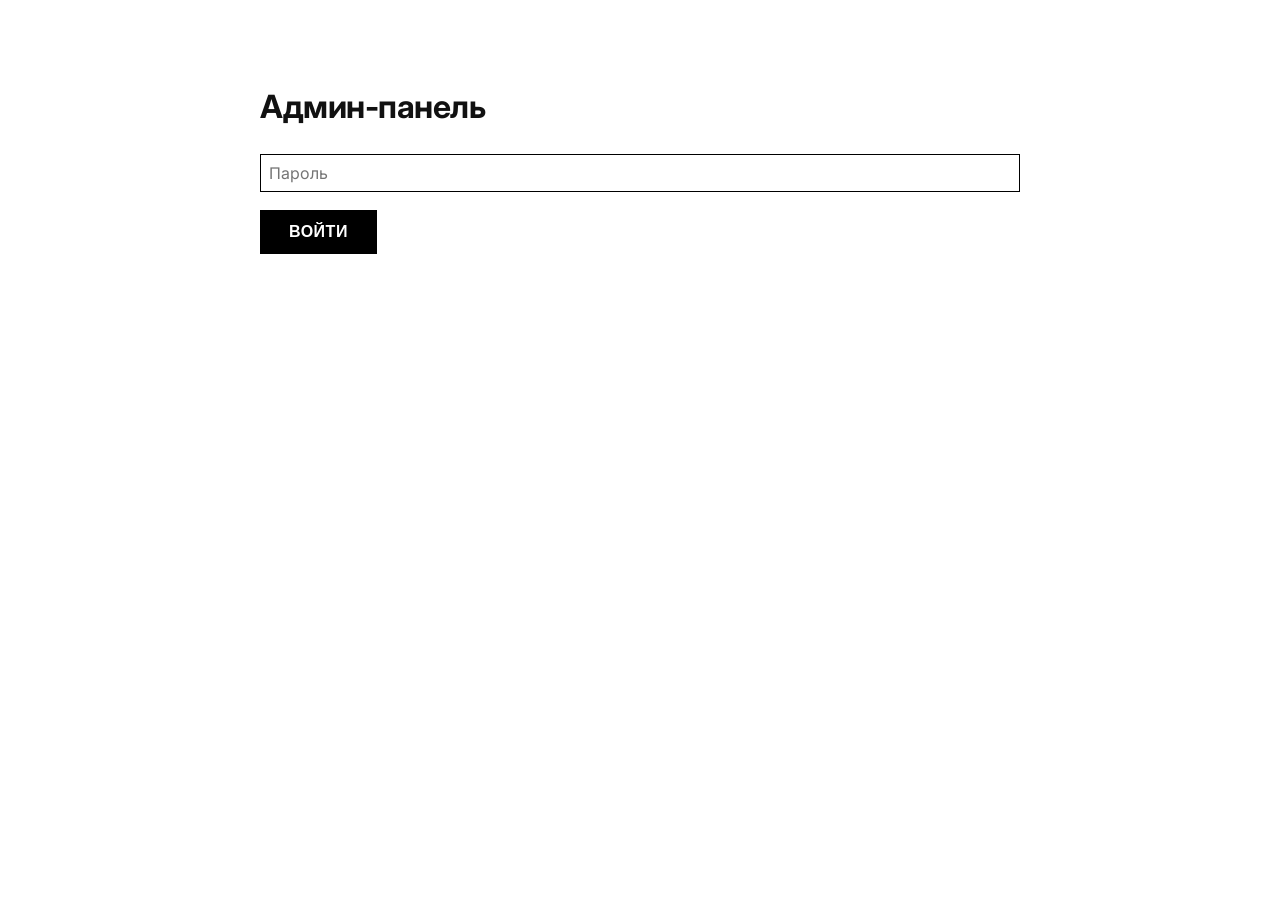
==== admin.html @ 1403c1be "Initial frontend commit" ====
<!DOCTYPE html>
<html lang="ru">
<head>
    <meta charset="UTF-8">
    <meta name="viewport" content="width=device-width, initial-scale=1.0">
    <title>Админка Heavy Logic</title>
    <link rel="stylesheet" href="style.css">
    <style>
        .admin-container { max-width: 800px; margin: 40px auto; }
        .product-edit { border: 1.5px solid #000; padding: 20px; margin-bottom: 20px; }
        label { display: block; margin: 10px 0 5px; font-weight: bold; }
        input, textarea { width: 100%; padding: 8px; }
    </style>
</head>
<body>
    <div class="container admin-container">
        <h1>Админ-панель</h1>
        <div id="login-panel">
            <input type="password" id="admin-password" placeholder="Пароль">
            <button id="login-btn" class="btn">Войти</button>
        </div>
        <div id="editor-panel" style="display: none;">
            <button id="save-btn" class="btn">Сохранить изменения (скачать JSON)</button>
            <button id="add-product-btn" class="btn" style="background: white; color: black;">Добавить товар</button>
            <div id="products-editor"></div>
            <p><a href="products.json" download="products_backup.json">Скачать резервную копию JSON</a></p>
        </div>
    </div>

    <script>
        // Замените хэш на свой (SHA-256 от вашего пароля)
        const SECRET_HASH = 'a21a4cdc3eab3e1ee4d64bfe63081801ef0cded049c2f0e8c30abe78d66808c4'; // пароль "password"
        let products = [];

        document.getElementById('login-btn').addEventListener('click', async () => {
            const pass = document.getElementById('admin-password').value;
            const encoder = new TextEncoder();
            const data = encoder.encode(pass);
            const hashBuffer = await crypto.subtle.digest('SHA-256', data);
            const hashArray = Array.from(new Uint8Array(hashBuffer));
            const hashHex = hashArray.map(b => b.toString(16).padStart(2, '0')).join('');
            
            if (hashHex === SECRET_HASH) {
                sessionStorage.setItem('admin_auth', 'true');
                document.getElementById('login-panel').style.display = 'none';
                document.getElementById('editor-panel').style.display = 'block';
                loadProducts();
            } else {
                alert('Неверный пароль');
            }
        });

        if (sessionStorage.getItem('admin_auth') === 'true') {
            document.getElementById('login-panel').style.display = 'none';
            document.getElementById('editor-panel').style.display = 'block';
            loadProducts();
        }

        async function loadProducts() {
            const res = await fetch('products.json');
            products = await res.json();
            renderEditor();
        }

        function renderEditor() {
            const container = document.getElementById('products-editor');
            container.innerHTML = '';
            products.forEach((product, index) => {
                const div = document.createElement('div');
                div.className = 'product-edit';
                div.innerHTML = `
                    <h3>${product.name} (ID: ${product.id})</h3>
                    <label>Название: <input data-index="${index}" data-field="name" value="${product.name}"></label>
                    <label>Цена: <input data-index="${index}" data-field="price" type="number" value="${product.price}"></label>
                    <label>Старая цена: <input data-index="${index}" data-field="oldPrice" type="number" value="${product.oldPrice || ''}"></label>
                    <label>Описание: <textarea data-index="${index}" data-field="description">${product.description}</textarea></label>
                    <label>Изображение (URL): <input data-index="${index}" data-field="image" value="${product.image}"></label>
                    <label>Характеристики (через запятую): <input data-index="${index}" data-field="featuresStr" value="${product.features.join(', ')}"></label>
                    <button class="remove-product" data-index="${index}" style="background: none; border: 1.5px solid #000; padding: 5px 10px; cursor: pointer;">Удалить товар</button>
                `;
                container.appendChild(div);
            });

            document.querySelectorAll('.remove-product').forEach(btn => {
                btn.addEventListener('click', (e) => {
                    const index = e.target.dataset.index;
                    products.splice(index, 1);
                    renderEditor();
                });
            });
        }

        document.getElementById('save-btn').addEventListener('click', () => {
            const inputs = document.querySelectorAll('[data-index]');
            inputs.forEach(input => {
                const index = input.dataset.index;
                const field = input.dataset.field;
                let value = input.value;
                if (field === 'price' || field === 'oldPrice') value = Number(value);
                if (field === 'featuresStr') {
                    products[index].features = value.split(',').map(s => s.trim());
                } else {
                    products[index][field] = value;
                }
            });
            const blob = new Blob([JSON.stringify(products, null, 2)], {type: 'application/json'});
            const a = document.createElement('a');
            a.href = URL.createObjectURL(blob);
            a.download = 'products.json';
            a.click();
            alert('Файл сохранён. Замените им products.json на сервере.');
        });

        document.getElementById('add-product-btn').addEventListener('click', () => {
            const newId = Math.max(...products.map(p => p.id), 0) + 1;
            products.push({
                id: newId,
                name: 'Новый товар',
                price: 0,
                oldPrice: null,
                description: '',
                features: [''],
                image: 'images/placeholder.jpg'
            });
            renderEditor();
        });
    </script>
</body>
</html>
---- style.css ----
/* style.css — Чёрно-белая монохромная тема Heavy Logic */
@import url('https://fonts.googleapis.com/css2?family=Inter:wght@400;500;600;700&display=swap');

* {
    box-sizing: border-box;
}

body {
    font-family: 'Inter', -apple-system, BlinkMacSystemFont, sans-serif;
    margin: 0;
    padding: 0;
    background-color: #ffffff;
    color: #111111;
    line-height: 1.6;
    -webkit-font-smoothing: antialiased;
}

.container {
    max-width: 1100px;
    margin: 0 auto;
    padding: 20px;
}

/* ----- ШАПКА ----- */
header {
    background: #000000;
    color: #ffffff;
    padding: 18px 0;
    margin-bottom: 40px;
    border-bottom: 1px solid #333333;
}

nav {
    display: flex;
    gap: 30px;
    flex-wrap: wrap;
}

nav a {
    color: #cccccc;
    text-decoration: none;
    font-weight: 500;
    font-size: 16px;
    transition: color 0.2s ease;
    letter-spacing: 0.3px;
    position: relative;
}

nav a:hover {
    color: #ffffff;
}

nav a::after {
    content: '';
    position: absolute;
    bottom: -4px;
    left: 0;
    width: 100%;
    height: 2px;
    background-color: #ffffff;
    transform: scaleX(0);
    transform-origin: right;
    transition: transform 0.3s ease;
}

nav a:hover::after {
    transform: scaleX(1);
    transform-origin: left;
}

.logo {
    font-size: 28px;
    font-weight: 700;
    letter-spacing: 1px;
    margin-bottom: 8px;
    text-transform: uppercase;
    color: #ffffff;
    text-decoration: none;
}

.logo:hover {
    opacity: 0.9;
}

/* Корзина в шапке */
.cart-icon {
    margin-left: auto;
    display: flex;
    align-items: center;
    gap: 8px;
}

.cart-link {
    color: #ffffff;
    text-decoration: none;
    font-size: 18px;
    font-weight: 500;
    transition: opacity 0.2s;
}

.cart-link:hover {
    opacity: 0.8;
}

.cart-count {
    background: #ffffff;
    color: #000000;
    border-radius: 50%;
    padding: 2px 8px;
    font-size: 14px;
    font-weight: 700;
    min-width: 24px;
    text-align: center;
}

/* ----- ГЕРОЙ-БЛОК ----- */
.hero {
    background: #000000;
    color: #ffffff;
    padding: 50px 45px;
    border-radius: 0px;
    margin-bottom: 50px;
    border: 1px solid #333333;
}

.hero h2 {
    margin-top: 0;
    font-size: 36px;
    font-weight: 700;
    letter-spacing: -0.5px;
    color: #ffffff;
}

/* ----- КНОПКИ ----- */
.btn {
    background: #000000;
    border: 1.5px solid #000000;
    color: #ffffff;
    padding: 12px 28px;
    border-radius: 0px;
    font-weight: 600;
    font-size: 16px;
    cursor: pointer;
    text-decoration: none;
    display: inline-block;
    transition: all 0.2s ease;
    text-transform: uppercase;
    letter-spacing: 0.5px;
}

.btn:hover {
    background: #ffffff;
    color: #000000;
    border: 1.5px solid #000000;
}

/* ----- КАРТОЧКИ ТОВАРОВ И УСЛУГ ----- */
.product-grid {
    display: flex;
    gap: 30px;
    margin: 40px 0;
    flex-wrap: wrap;
}

.product-card {
    background: #ffffff;
    border-radius: 0px;
    padding: 30px;
    box-shadow: none;
    flex: 1 1 280px;
    border: 1.5px solid #000000;
    transition: transform 0.2s, box-shadow 0.2s;
}

.product-card:hover {
    transform: translateY(-5px);
    box-shadow: 8px 8px 0 #000000;
}

.product-card h3 {
    margin-top: 0;
    font-weight: 700;
    font-size: 22px;
    letter-spacing: -0.3px;
    border-bottom: 1px solid #e0e0e0;
    padding-bottom: 12px;
}

.product-card h3 a {
    text-decoration: none;
    color: #000000;
}

.price {
    font-size: 28px;
    font-weight: 700;
    color: #000000;
}

.old-price {
    text-decoration: line-through;
    color: #888888;
    margin-left: 12px;
    font-weight: 400;
}

.product-card button,
button.add-to-cart {
    background: #000000;
    color: #ffffff;
    border: 1.5px solid #000000;
    padding: 12px 20px;
    border-radius: 0px;
    font-weight: 600;
    font-size: 14px;
    text-transform: uppercase;
    letter-spacing: 0.5px;
    cursor: pointer;
    width: 100%;
    margin-top: 20px;
    transition: all 0.2s;
}

.product-card button:hover,
button.add-to-cart:hover {
    background: #ffffff;
    color: #000000;
}

/* ----- УСЛУГИ ----- */
.service-list {
    display: flex;
    gap: 25px;
    margin: 40px 0;
    flex-wrap: wrap;
}

.service-item {
    background: #ffffff;
    border-radius: 0px;
    padding: 30px 20px;
    flex: 1 1 200px;
    border: 1.5px solid #000000;
    text-align: center;
    transition: transform 0.2s;
}

.service-item:hover {
    transform: scale(0.98);
    background: #f8f8f8;
}

.service-item h3 {
    font-weight: 700;
    margin-bottom: 10px;
}

/* ----- ФУТЕР ----- */
footer {
    background: #000000;
    color: #ffffff;
    padding: 35px 0;
    margin-top: 70px;
    text-align: center;
    border-top: 1px solid #333333;
    font-size: 14px;
}

footer a {
    color: #cccccc;
    text-decoration: underline;
    margin: 0 10px;
}

footer a:hover {
    color: #ffffff;
}

/* ----- БЕЙДЖИ И LAB ----- */
.lab-badge {
    background: #000000;
    color: #ffffff;
    border-radius: 0px;
    padding: 6px 18px;
    font-size: 14px;
    font-weight: 600;
    text-transform: uppercase;
    letter-spacing: 1px;
    display: inline-block;
    border: 1px solid #ffffff;
}

.lab-block {
    background: #f2f2f2;
    border-radius: 0px;
    padding: 35px;
    margin: 50px 0;
    border-left: 6px solid #000000;
}

.lab-block input {
    padding: 12px 16px;
    border-radius: 0px;
    border: 1.5px solid #000000;
    width: 260px;
    font-family: 'Inter', sans-serif;
    background: #ffffff;
}

/* ----- КОРЗИНА ----- */
.cart-item {
    display: flex;
    justify-content: space-between;
    align-items: center;
    background: #ffffff;
    padding: 20px;
    border-radius: 0px;
    margin-bottom: 15px;
    border: 1.5px solid #000000;
}

.cart-total {
    text-align: right;
    font-size: 22px;
    font-weight: 700;
    margin: 30px 0;
    padding-top: 15px;
    border-top: 2px solid #000000;
}

.remove-from-cart {
    background: #ffffff;
    color: #000000;
    border: 1.5px solid #000000;
    padding: 5px 15px;
    border-radius: 0px;
    cursor: pointer;
    font-weight: 600;
    font-size: 13px;
    text-transform: uppercase;
    transition: all 0.2s;
}

.remove-from-cart:hover {
    background: #000000;
    color: #ffffff;
}

/* ----- ФОРМЫ ----- */
input, textarea {
    border: 1.5px solid #000000;
    background: #ffffff;
    padding: 14px 16px;
    border-radius: 0px;
    font-family: 'Inter', sans-serif;
    font-size: 16px;
    width: 100%;
    margin-bottom: 18px;
    transition: border 0.2s;
}

input:focus, textarea:focus {
    outline: none;
    border-width: 2px;
    background: #fafafa;
}

form {
    background: #ffffff;
    padding: 30px;
    border-radius: 0px;
    border: 1.5px solid #000000;
}

/* ----- ЗАГОЛОВКИ И АКЦЕНТЫ ----- */
h1, h2, h3 {
    font-weight: 700;
    letter-spacing: -0.5px;
}

h2 {
    border-left: 8px solid #000000;
    padding-left: 20px;
    margin-top: 50px;
}

a {
    color: #000000;
    text-decoration: underline;
    text-underline-offset: 3px;
    text-decoration-thickness: 1.5px;
    transition: opacity 0.2s;
}

a:hover {
    opacity: 0.7;
}

/* ----- ЧАТ-ВИДЖЕТ ----- */
.chat-widget {
    position: fixed;
    bottom: 20px;
    right: 20px;
    z-index: 1000;
}

.chat-button {
    background: #000;
    color: white;
    border: 1.5px solid #000;
    border-radius: 0;
    padding: 15px 25px;
    font-weight: bold;
    text-transform: uppercase;
    letter-spacing: 1px;
    text-decoration: none;
    display: flex;
    align-items: center;
    gap: 8px;
    box-shadow: 5px 5px 0 #ccc;
    transition: 0.2s;
}

.chat-button:hover {
    background: white;
    color: black;
    box-shadow: 2px 2px 0 #ccc;
}

/* ----- АДАПТИВНОСТЬ ----- */
@media (max-width: 700px) {
    .container {
        padding: 15px;
    }
    header .container {
        flex-direction: column;
        align-items: flex-start;
        gap: 15px;
    }
    .cart-icon {
        margin-left: 0;
        align-self: flex-end;
    }
    nav {
        gap: 20px;
    }
    .hero {
        padding: 35px 25px;
    }
    .hero h2 {
        font-size: 28px;
    }
    .product-card {
        flex: 1 1 100%;
    }
    .logo {
        font-size: 24px;
    }
    .cart-item {
        flex-direction: column;
        align-items: flex-start;
        gap: 15px;
    }
    .cart-item div:last-child {
        align-self: flex-end;
    }
}

/* ----- УТИЛИТЫ ----- */
.text-muted {
    color: #666666;
}
.bg-black {
    background: #000000;
    color: #ffffff;
}
.border-black {
    border: 1.5px solid #000000;
}
/* ----- ВСПЛЫВАЮЩЕЕ УВЕДОМЛЕНИЕ (TOAST) ----- */
.toast-notification {
    position: fixed;
    bottom: 30px;
    left: 50%;
    transform: translateX(-50%);
    background: #000000;
    color: #ffffff;
    border: 1.5px solid #ffffff;
    padding: 14px 28px;
    font-weight: 500;
    font-size: 16px;
    text-align: center;
    z-index: 9999;
    opacity: 0;
    transition: opacity 0.3s ease;
    box-shadow: 8px 8px 0 rgba(0,0,0,0.2);
    max-width: 90%;
    pointer-events: none;
}

.toast-notification.show {
    opacity: 1;
}

@media (max-width: 600px) {
    .toast-notification {
        bottom: 20px;
        padding: 12px 20px;
        font-size: 14px;
    }
}
/* Кнопки + и - в корзине */
.quantity-control {
    display: flex;
    align-items: center;
    gap: 8px;
    margin-right: 15px;
}

.quantity-btn {
    background: #ffffff;
    border: 1.5px solid #000000;
    color: #000000;
    width: 30px;
    height: 30px;
    font-size: 18px;
    font-weight: bold;
    cursor: pointer;
    display: flex;
    align-items: center;
    justify-content: center;
    transition: all 0.2s;
    padding: 0;
}

.quantity-btn:hover {
    background: #000000;
    color: #ffffff;
}

.quantity-input {
    width: 40px;
    text-align: center;
    border: 1.5px solid #000000;
    padding: 5px;
    font-weight: 500;
    margin: 0;
}

/* Блок доставки */
.shipping-option {
    margin-right: 20px;
}
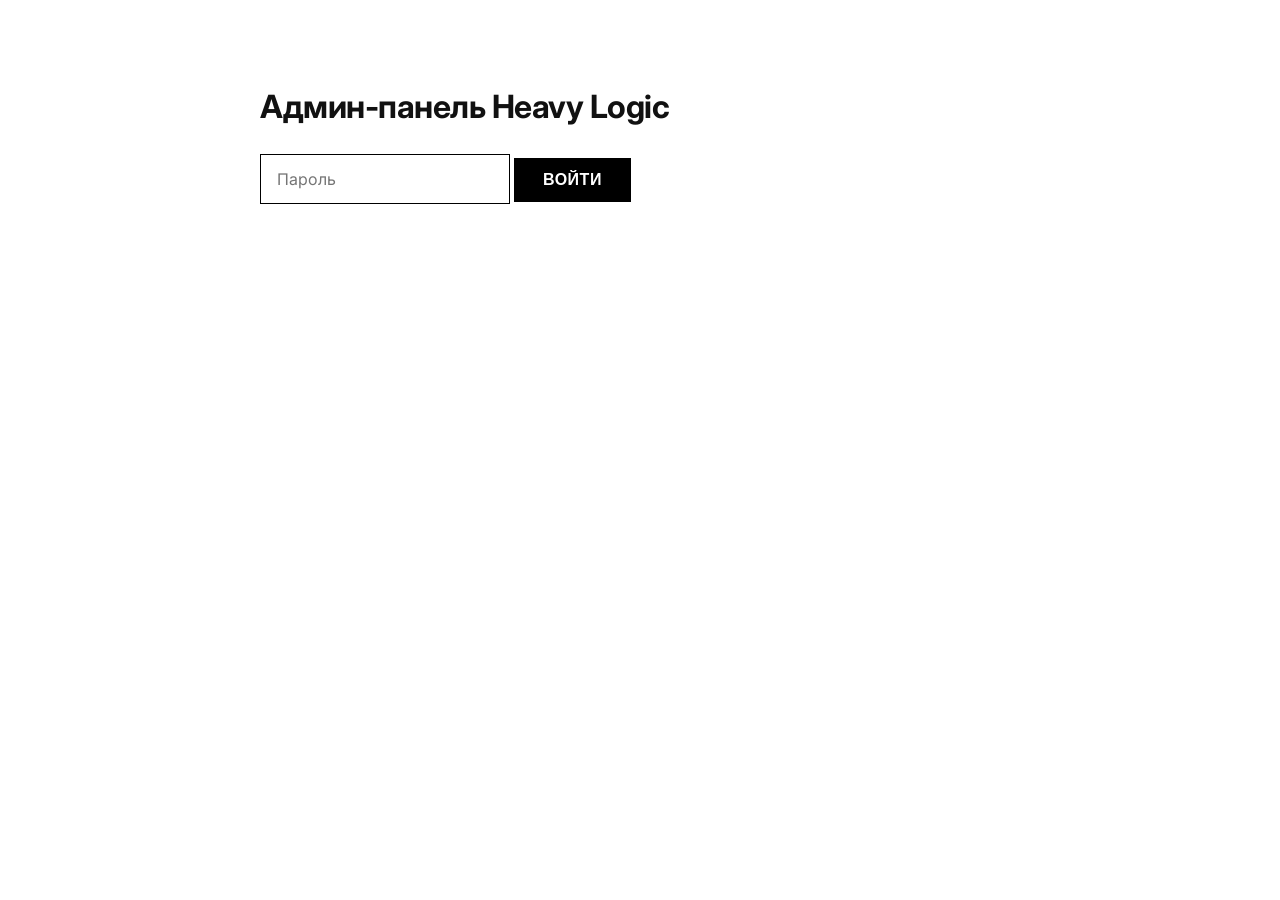
==== commit 22397cf4: "Update API URL and add admin panel" ====
--- a/admin.html
+++ b/admin.html
@@ -7,31 +7,50 @@
     <link rel="stylesheet" href="style.css">
     <style>
         .admin-container { max-width: 800px; margin: 40px auto; }
-        .product-edit { border: 1.5px solid #000; padding: 20px; margin-bottom: 20px; }
-        label { display: block; margin: 10px 0 5px; font-weight: bold; }
-        input, textarea { width: 100%; padding: 8px; }
+        .product-card-admin { border: 1.5px solid #000; padding: 20px; margin-bottom: 20px; background: #fff; }
+        .product-card-admin input, .product-card-admin textarea { width: 100%; padding: 8px; margin: 5px 0; border: 1.5px solid #000; }
+        .btn-small { padding: 6px 12px; font-size: 14px; margin-right: 10px; }
+        #login-panel input { width: 250px; }
     </style>
 </head>
 <body>
     <div class="container admin-container">
-        <h1>Админ-панель</h1>
+        <h1>Админ-панель Heavy Logic</h1>
+
+        <!-- Панель входа -->
         <div id="login-panel">
             <input type="password" id="admin-password" placeholder="Пароль">
             <button id="login-btn" class="btn">Войти</button>
         </div>
-        <div id="editor-panel" style="display: none;">
-            <button id="save-btn" class="btn">Сохранить изменения (скачать JSON)</button>
-            <button id="add-product-btn" class="btn" style="background: white; color: black;">Добавить товар</button>
-            <div id="products-editor"></div>
-            <p><a href="products.json" download="products_backup.json">Скачать резервную копию JSON</a></p>
+
+        <!-- Основная панель (скрыта до входа) -->
+        <div id="admin-panel" style="display: none;">
+            <div style="margin-bottom: 30px;">
+                <h2>Добавить новый товар</h2>
+                <form id="add-product-form">
+                    <input type="text" name="name" placeholder="Название" required>
+                    <input type="number" name="price" placeholder="Цена" step="0.01" required>
+                    <input type="number" name="old_price" placeholder="Старая цена (необязательно)" step="0.01">
+                    <textarea name="description" placeholder="Описание"></textarea>
+                    <input type="text" name="image" placeholder="URL картинки" value="images/placeholder.jpg">
+                    <input type="text" name="features" placeholder="Характеристики (через запятую)">
+                    <button type="submit" class="btn">Добавить товар</button>
+                </form>
+            </div>
+
+            <h2>Существующие товары</h2>
+            <div id="products-list"></div>
         </div>
     </div>
 
     <script>
-        // Замените хэш на свой (SHA-256 от вашего пароля)
-        const SECRET_HASH = 'a21a4cdc3eab3e1ee4d64bfe63081801ef0cded049c2f0e8c30abe78d66808c4'; // пароль "password"
+        // Пароль: 'heavy123' (замени на свой и сгенерируй хеш)
+        const SECRET_HASH = '3419fad7d6261cc8162c7d399291ae43f7255829f4bfd15b763cf4d42cfc7003'; // 'password'
+        const API_BASE = 'https://heavy-logic-api-production.up.railway.app';
+
         let products = [];
 
+        // Проверка входа
         document.getElementById('login-btn').addEventListener('click', async () => {
             const pass = document.getElementById('admin-password').value;
             const encoder = new TextEncoder();
@@ -39,11 +58,10 @@
             const hashBuffer = await crypto.subtle.digest('SHA-256', data);
             const hashArray = Array.from(new Uint8Array(hashBuffer));
             const hashHex = hashArray.map(b => b.toString(16).padStart(2, '0')).join('');
-            
             if (hashHex === SECRET_HASH) {
                 sessionStorage.setItem('admin_auth', 'true');
                 document.getElementById('login-panel').style.display = 'none';
-                document.getElementById('editor-panel').style.display = 'block';
+                document.getElementById('admin-panel').style.display = 'block';
                 loadProducts();
             } else {
                 alert('Неверный пароль');
@@ -52,77 +70,95 @@
 
         if (sessionStorage.getItem('admin_auth') === 'true') {
             document.getElementById('login-panel').style.display = 'none';
-            document.getElementById('editor-panel').style.display = 'block';
+            document.getElementById('admin-panel').style.display = 'block';
             loadProducts();
         }
 
         async function loadProducts() {
-            const res = await fetch('products.json');
+            const res = await fetch(`${API_BASE}/products`);
             products = await res.json();
-            renderEditor();
+            renderProductsList();
         }
 
-        function renderEditor() {
-            const container = document.getElementById('products-editor');
+        function renderProductsList() {
+            const container = document.getElementById('products-list');
             container.innerHTML = '';
-            products.forEach((product, index) => {
-                const div = document.createElement('div');
-                div.className = 'product-edit';
-                div.innerHTML = `
+            products.forEach(product => {
+                const card = document.createElement('div');
+                card.className = 'product-card-admin';
+                card.innerHTML = `
                     <h3>${product.name} (ID: ${product.id})</h3>
-                    <label>Название: <input data-index="${index}" data-field="name" value="${product.name}"></label>
-                    <label>Цена: <input data-index="${index}" data-field="price" type="number" value="${product.price}"></label>
-                    <label>Старая цена: <input data-index="${index}" data-field="oldPrice" type="number" value="${product.oldPrice || ''}"></label>
-                    <label>Описание: <textarea data-index="${index}" data-field="description">${product.description}</textarea></label>
-                    <label>Изображение (URL): <input data-index="${index}" data-field="image" value="${product.image}"></label>
-                    <label>Характеристики (через запятую): <input data-index="${index}" data-field="featuresStr" value="${product.features.join(', ')}"></label>
-                    <button class="remove-product" data-index="${index}" style="background: none; border: 1.5px solid #000; padding: 5px 10px; cursor: pointer;">Удалить товар</button>
+                    <label>Название: <input type="text" data-id="${product.id}" data-field="name" value="${product.name}"></label>
+                    <label>Цена: <input type="number" data-id="${product.id}" data-field="price" value="${product.price}" step="0.01"></label>
+                    <label>Старая цена: <input type="number" data-id="${product.id}" data-field="old_price" value="${product.old_price || ''}" step="0.01"></label>
+                    <label>Описание: <textarea data-id="${product.id}" data-field="description">${product.description || ''}</textarea></label>
+                    <label>Картинка: <input type="text" data-id="${product.id}" data-field="image" value="${product.image}"></label>
+                    <label>Характеристики (через запятую): <input type="text" data-id="${product.id}" data-field="features" value="${product.features.join(', ')}"></label>
+                    <button class="btn-small" onclick="updateProduct(${product.id})">Сохранить</button>
+                    <button class="btn-small" style="background: white; color: black;" onclick="deleteProduct(${product.id})">Удалить</button>
                 `;
-                container.appendChild(div);
-            });
-
-            document.querySelectorAll('.remove-product').forEach(btn => {
-                btn.addEventListener('click', (e) => {
-                    const index = e.target.dataset.index;
-                    products.splice(index, 1);
-                    renderEditor();
-                });
+                container.appendChild(card);
             });
         }
 
-        document.getElementById('save-btn').addEventListener('click', () => {
-            const inputs = document.querySelectorAll('[data-index]');
-            inputs.forEach(input => {
-                const index = input.dataset.index;
-                const field = input.dataset.field;
-                let value = input.value;
-                if (field === 'price' || field === 'oldPrice') value = Number(value);
-                if (field === 'featuresStr') {
-                    products[index].features = value.split(',').map(s => s.trim());
-                } else {
-                    products[index][field] = value;
-                }
+        async function updateProduct(id) {
+            const fields = document.querySelectorAll(`[data-id="${id}"]`);
+            const data = {};
+            fields.forEach(field => {
+                let value = field.value;
+                if (field.dataset.field === 'price' || field.dataset.field === 'old_price') value = parseFloat(value) || null;
+                if (field.dataset.field === 'features') value = value.split(',').map(s => s.trim());
+                data[field.dataset.field] = value;
             });
-            const blob = new Blob([JSON.stringify(products, null, 2)], {type: 'application/json'});
-            const a = document.createElement('a');
-            a.href = URL.createObjectURL(blob);
-            a.download = 'products.json';
-            a.click();
-            alert('Файл сохранён. Замените им products.json на сервере.');
-        });
+            const res = await fetch(`${API_BASE}/products/${id}`, {
+                method: 'PUT',
+                headers: { 'Content-Type': 'application/json' },
+                body: JSON.stringify(data)
+            });
+            if (res.ok) {
+                alert('Товар обновлён');
+                loadProducts();
+            } else {
+                alert('Ошибка обновления');
+            }
+        }
 
-        document.getElementById('add-product-btn').addEventListener('click', () => {
-            const newId = Math.max(...products.map(p => p.id), 0) + 1;
-            products.push({
-                id: newId,
-                name: 'Новый товар',
-                price: 0,
-                oldPrice: null,
-                description: '',
-                features: [''],
-                image: 'images/placeholder.jpg'
+        async function deleteProduct(id) {
+            if (!confirm('Удалить товар?')) return;
+            const res = await fetch(`${API_BASE}/products/${id}`, { method: 'DELETE' });
+            if (res.ok) {
+                alert('Товар удалён');
+                loadProducts();
+            } else {
+                alert('Ошибка удаления');
+            }
+        }
+
+        document.getElementById('add-product-form').addEventListener('submit', async (e) => {
+            e.preventDefault();
+            const form = e.target;
+            const featuresStr = form.features.value;
+            const features = featuresStr ? featuresStr.split(',').map(s => s.trim()) : [];
+            const data = {
+                name: form.name.value,
+                price: parseFloat(form.price.value),
+                old_price: form.old_price.value ? parseFloat(form.old_price.value) : null,
+                description: form.description.value,
+                image: form.image.value,
+                features: features
+            };
+            const res = await fetch(`${API_BASE}/products`, {
+                method: 'POST',
+                headers: { 'Content-Type': 'application/json' },
+                body: JSON.stringify(data)
             });
-            renderEditor();
+            if (res.ok) {
+                alert('Товар добавлен');
+                form.reset();
+                loadProducts();
+            } else {
+                alert('Ошибка добавления');
+            }
         });
     </script>
 </body>
